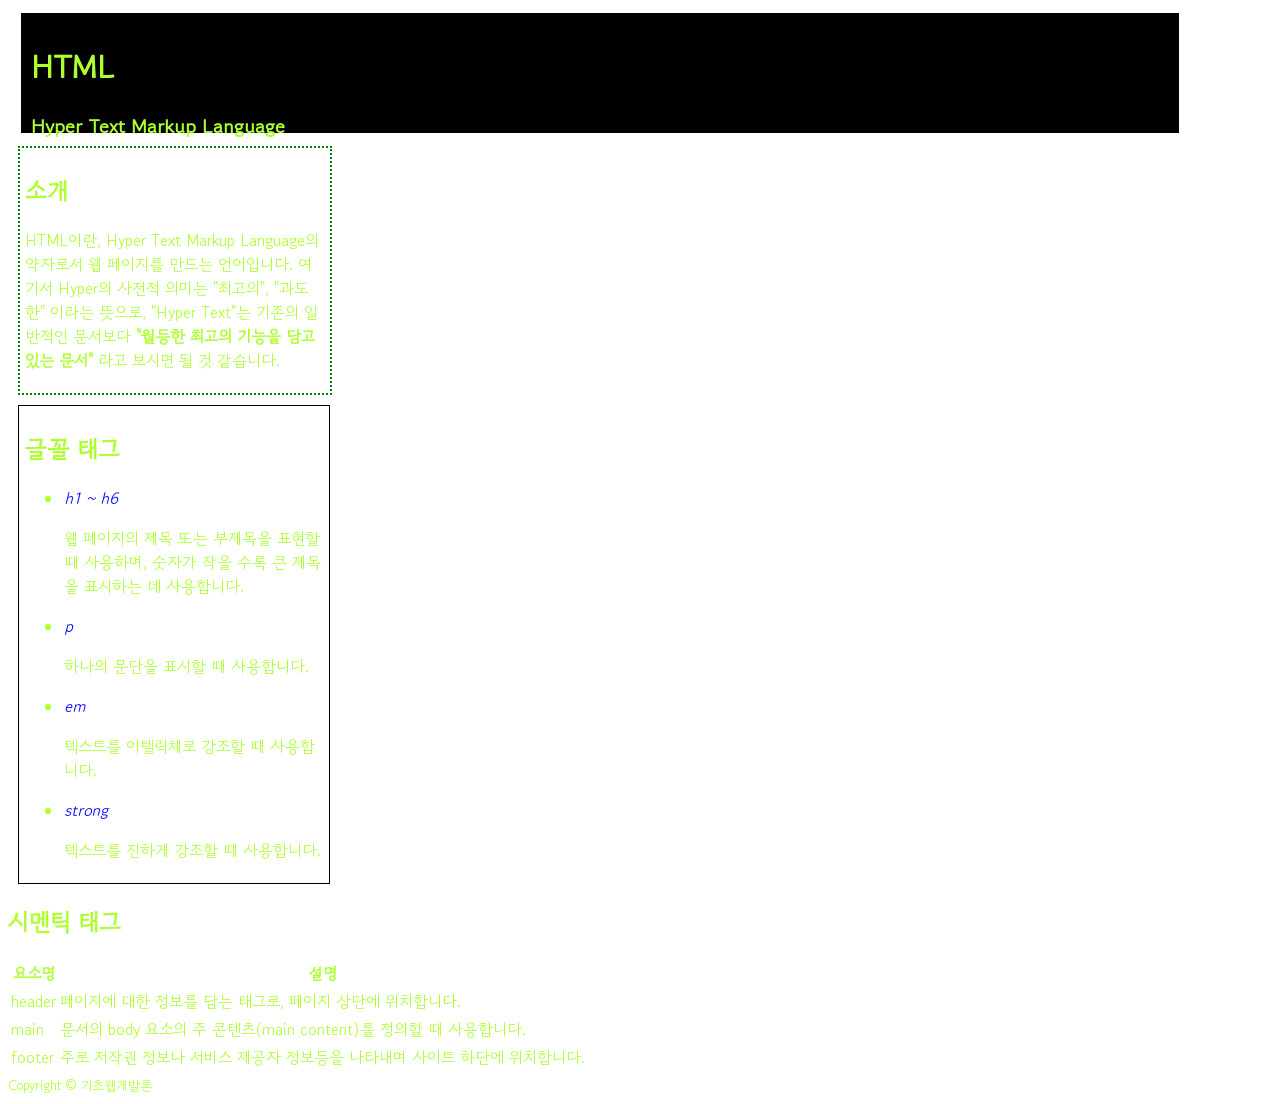
==== week4/index.html @ ff219fc3 "4주차 과제 박스 스타일 및 css스타일링" ====
<!doctype html>
<html lang="ko">
  <head>
    <meta charset="UTF-8" />
    <meta name="viewport" content="width=device-width, initial-scale=1.0" />
    <title>나만의 프로필 카드 - Week 4</title>

    <!-- 🔽 여기에 구글 웹 폰트 <link> 태그를 추가하세요 -->
    <link href="https://fonts.googleapis.com/css2?family=Gowun+Dodum" rel="stylesheet">

    <!-- 🔽 여기에 Internal Style Sheet(<style> 태그)를 작성하세요 -->
    <style>
      body {
        font-family: 'Gowun Dodum';
        color: greenyellow;
      }

      .site-header {
        width: 90%;
        height: 100px;
        padding: 10px;
        margin: 10px;
        border: 3px solid #ffffff;
        background-color: black;
      }

      .site-header h1 + span {
        font-size: 20px;
        font-weight: bold;
      }

      .intro {
        width: 300px;
        padding: 5px;
        margin: 10px;
        border: 2px dotted green;
      }

      .tags {
        width: 300px;
        padding: 5px;
        margin: 10px;
        border: 1px solid black;
      }

      .tags em {
        color: blue;
      }
    </style>
  </head>
  <body>
    <header class="site-header">
      <h1>HTML</h1>
      <span>Hyper Text Markup Language</span>
    </header>
    <main>
      <section class="intro">
        <h2>소개</h2>
        <p>
          HTML이란, Hyper Text Markup Language의 약자로서 웹 페이지를 만드는
          언어입니다. 여기서 Hyper의 사전적 의미는 "최고의", "과도한" 이라는
          뜻으로, "Hyper Text"는 기존의 일반적인 문서보다
          <strong>"월등한 최고의 기능을 담고 있는 문서"</strong> 라고 보시면 될
          것 같습니다.
        </p>
      </section>

      <section class="tags">
        <h2>글꼴 태그</h2>
        <ul>
          <li>
            <em>h1 ~ h6</em>
            <p>
              웹 페이지의 제목 또는 부제목을 표현할 때 사용하며, 숫자가 작을
              수록 큰 제목을 표시하는 데 사용합니다.
            </p>
          </li>
          <li>
            <em>p</em>
            <p>하나의 문단을 표시할 때 사용합니다.</p>
          </li>
          <li>
            <em>em</em>
            <p>텍스트를 이텔릭체로 강조할 때 사용합니다.</p>
          </li>
          <li>
            <em>strong</em>
            <p>텍스트를 진하게 강조할 때 사용합니다.</p>
          </li>
        </ul>
      </section>

      <section>
        <h2>시멘틱 태그</h2>
        <table>
          <thead>
            <th>요소명</th>
            <th>설명</th>
          </thead>
          <tbody>
            <tr>
              <td>header</td>
              <td>
                페이지에 대한 정보를 담는 태그로, 페이지 상단에 위치합니다.
              </td>
            </tr>
            <tr>
              <td>main</td>
              <td>
                문서의 body 요소의 주 콘텐츠(main content)를 정의할 때
                사용합니다.
              </td>
            </tr>
            <tr>
              <td>footer</td>
              <td>
                주로 저작권 정보나 서비스 제공자 정보등을 나타내며 사이트 하단에
                위치합니다.
              </td>
            </tr>
          </tbody>
        </table>
      </section>
    </main>
    <footer class="site-footer">
      <small>Copyright &copy; 기초웹개발론</small>
    </footer>
  </body>
</html>
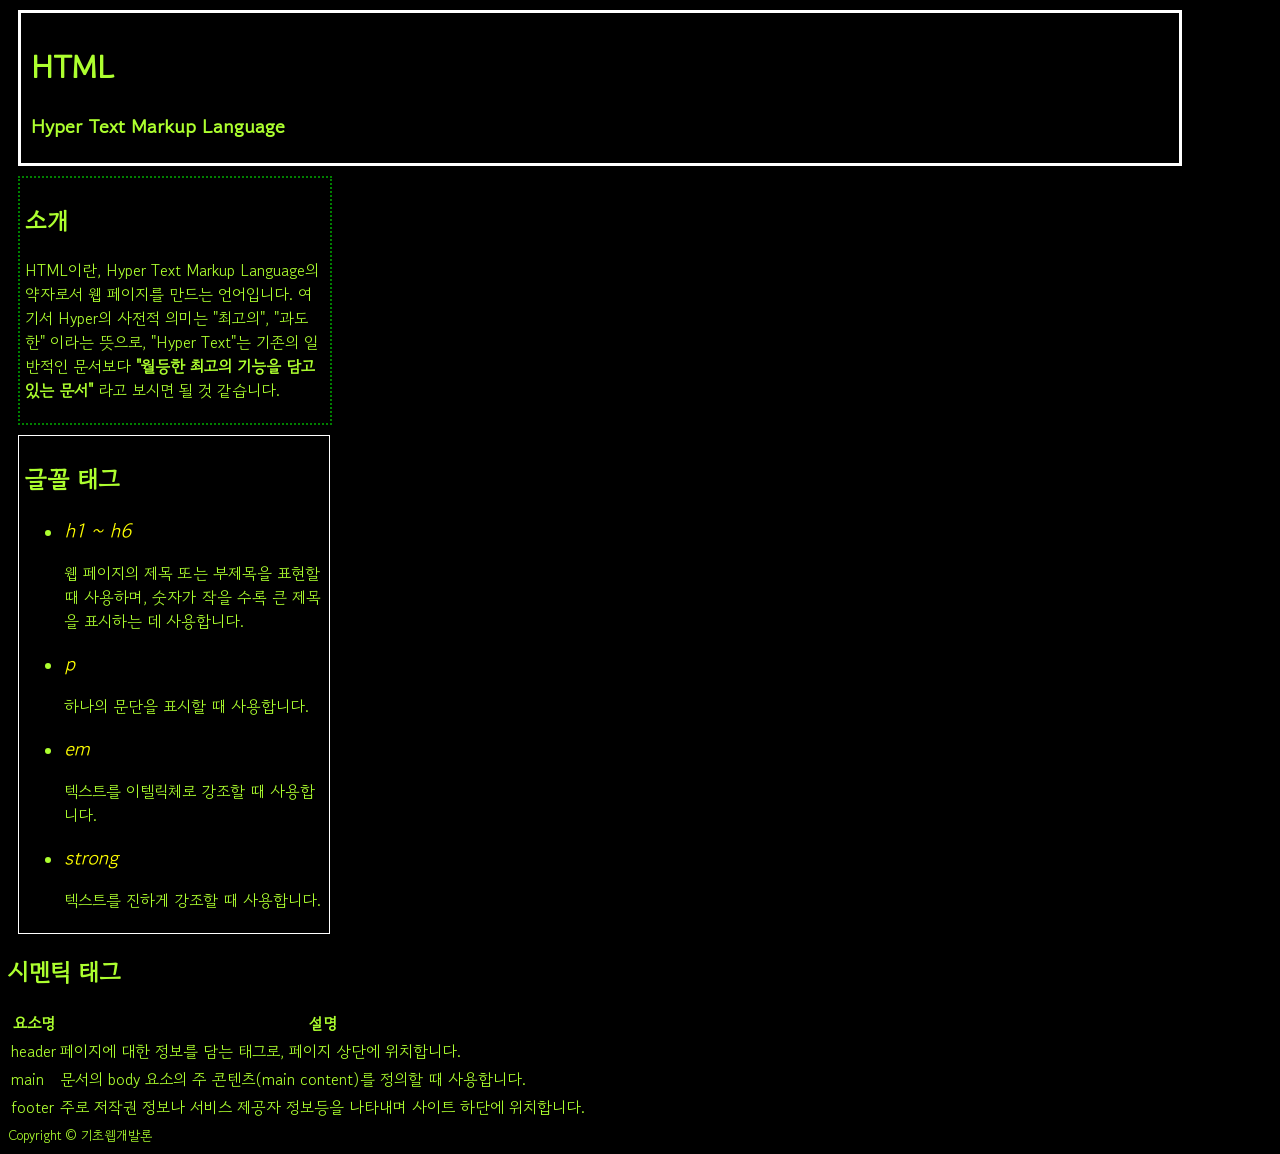
==== commit 5a5b1018: "배경색 및 글자 css수정" ====
--- a/week4/index.html
+++ b/week4/index.html
@@ -13,11 +13,12 @@
       body {
         font-family: 'Gowun Dodum';
         color: greenyellow;
+        background-color: black;
       }
 
       .site-header {
         width: 90%;
-        height: 100px;
+        height: 130px;
         padding: 10px;
         margin: 10px;
         border: 3px solid #ffffff;
@@ -40,11 +41,12 @@
         width: 300px;
         padding: 5px;
         margin: 10px;
-        border: 1px solid black;
+        border: 1px solid #ffffff;
       }
 
       .tags em {
-        color: blue;
+        color: yellow;
+        font-size : 20px;
       }
     </style>
   </head>
